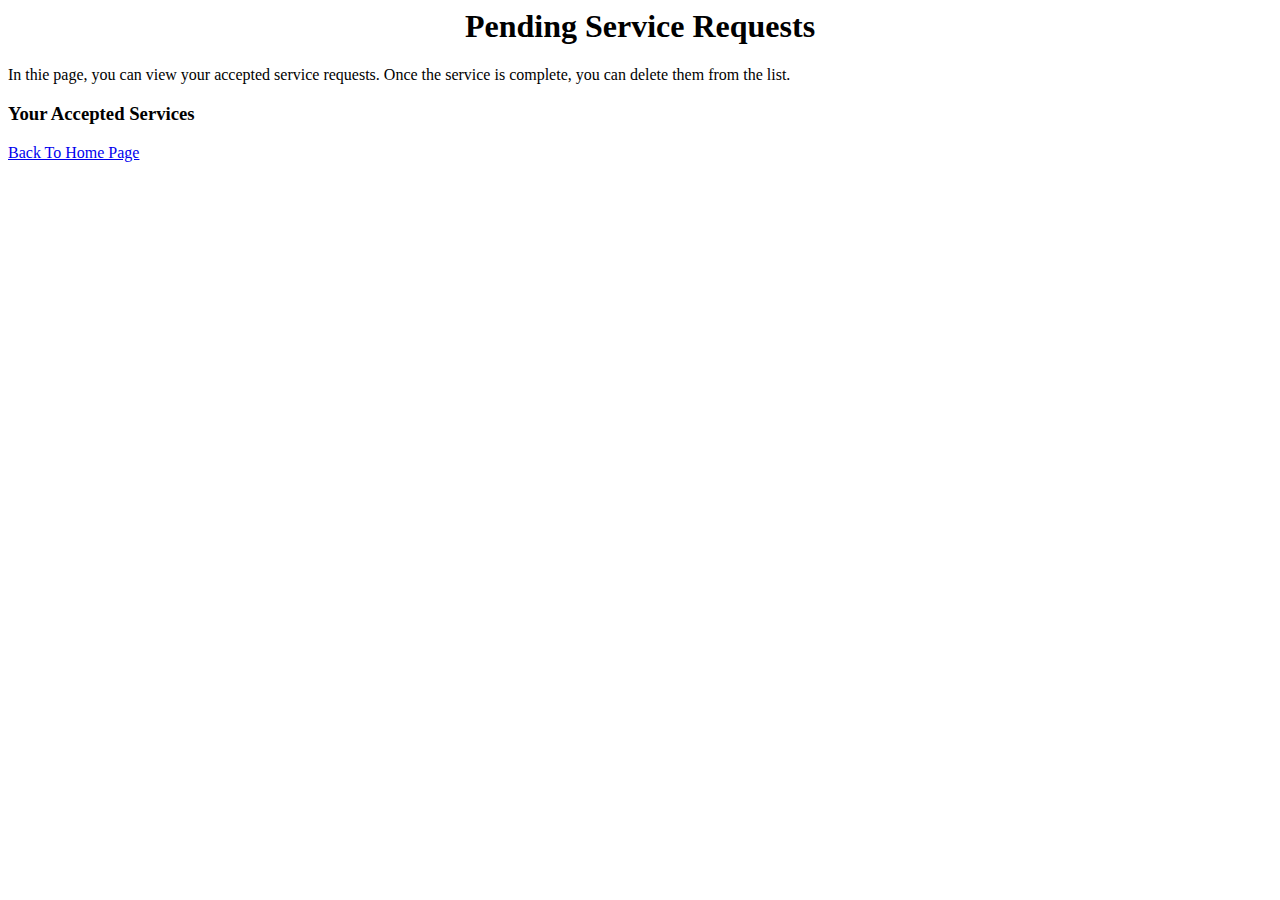
==== CompletedServiceRequest.html @ 3e2adf35 "Add files" ====
<html>

<body>

	<center><h1>Pending Service Requests</h1></center>

	<p>In thie page, you can view your accepted service requests. Once the service is complete, you can delete them from the list.</p>

	<!--Read from File-->
	<h3>Your Accepted Services</h3>


	<a href="HelpingHandMainPage.html">Back To Home Page</a>

</body>

</html>
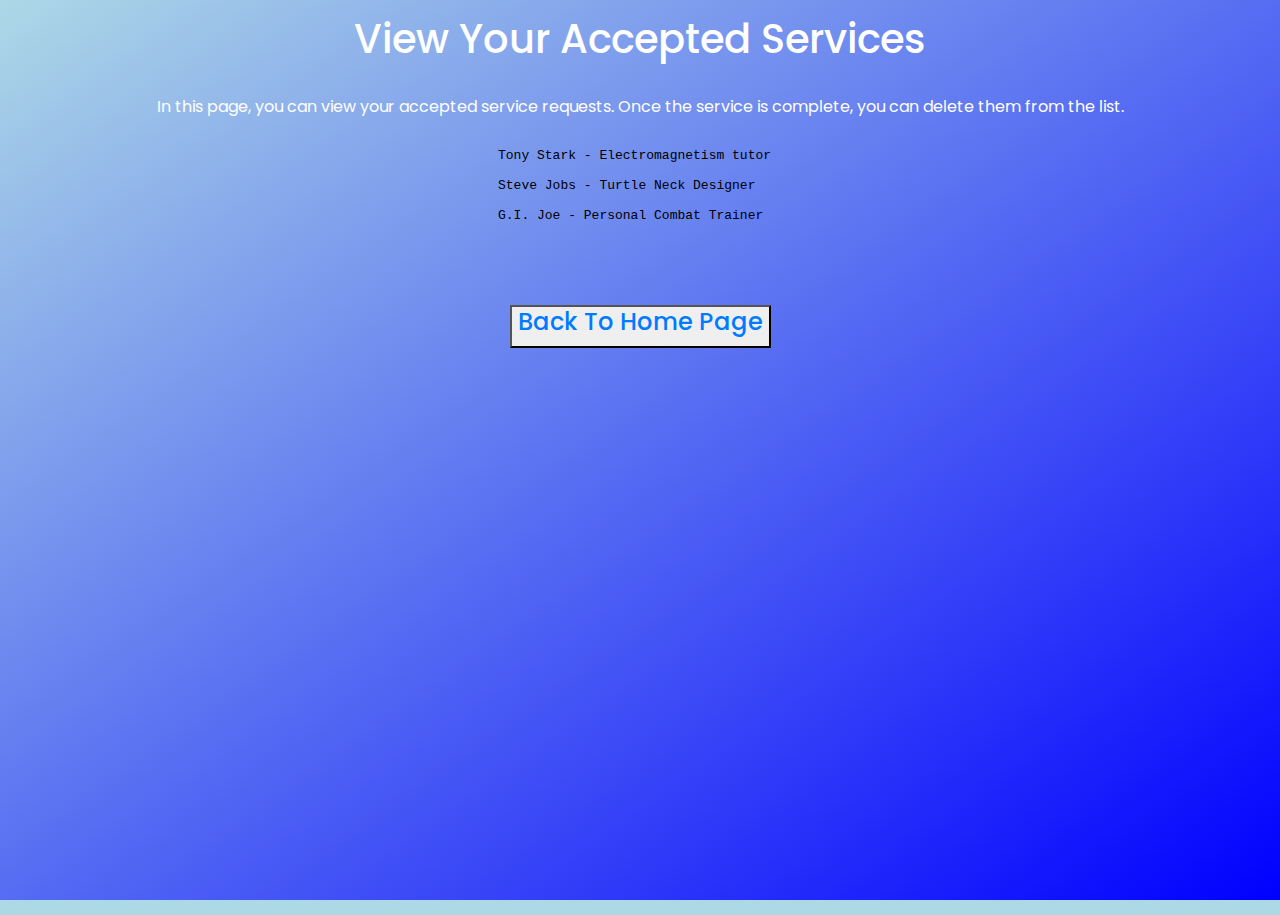
==== commit 4d7439ec: "Daryl's changes" ====
--- a/CompletedServiceRequest.html
+++ b/CompletedServiceRequest.html
@@ -1,16 +1,67 @@
 <html>
+<head>
+	<link rel="stylesheet" href="https://stackpath.bootstrapcdn.com/bootstrap/4.3.1/css/bootstrap.min.css" integrity="sha384-ggOyR0iXCbMQv3Xipma34MD+dH/1fQ784/j6cY/iJTQUOhcWr7x9JvoRxT2MZw1T" crossorigin="anonymous">
+	<link href="https://fonts.googleapis.com/css?family=Poppins&display=swap" rel="stylesheet">
 
-<body>
+</head>
+<style>
 
-	<center><h1>Pending Service Requests</h1></center>
+header h1 {
+	color: white;
+	margin-top: 15px;
+}
 
-	<p>In thie page, you can view your accepted service requests. Once the service is complete, you can delete them from the list.</p>
+h3, p {
+	color: white;
+}
+
+body {
+	margin: auto;
+	width: 80%;
+    height: 100%;
+    background-repeat: no-repeat;
+    background-attachment: fixed;
+    font-family: 'Poppins', sans-serif;
+    text-align: center;
+}
+
+body button {
+	margin-top: 20px;
+}
+
+a {
+	text-decoration-color: none;
+	text-decoration: none;
+}
+a:hover {
+	text-decoration: none;
+
+}
+
+#grad{
+	background-color: lightblue;
+	background-image: linear-gradient(to bottom right, lightblue, blue);
+
+}
+h2{
+	color: white;
+}
+</style>
+
+<body id = "grad">
+
+	<header>
+	<h1>View Your Accepted Services</h1><br>
+	</header>
+
+	<p>In this page, you can view your accepted service requests. Once the service is complete, you can delete them from the list.</p>
 
 	<!--Read from File-->
-	<h3>Your Accepted Services</h3>
+
+	<embed src="AcceptedServices.txt"></embed><br>
 
 
-	<a href="HelpingHandMainPage.html">Back To Home Page</a>
+	<button><h4><a href="HelpingHandMainPage.html">Back To Home Page</a></h4></button>
 
 </body>
 
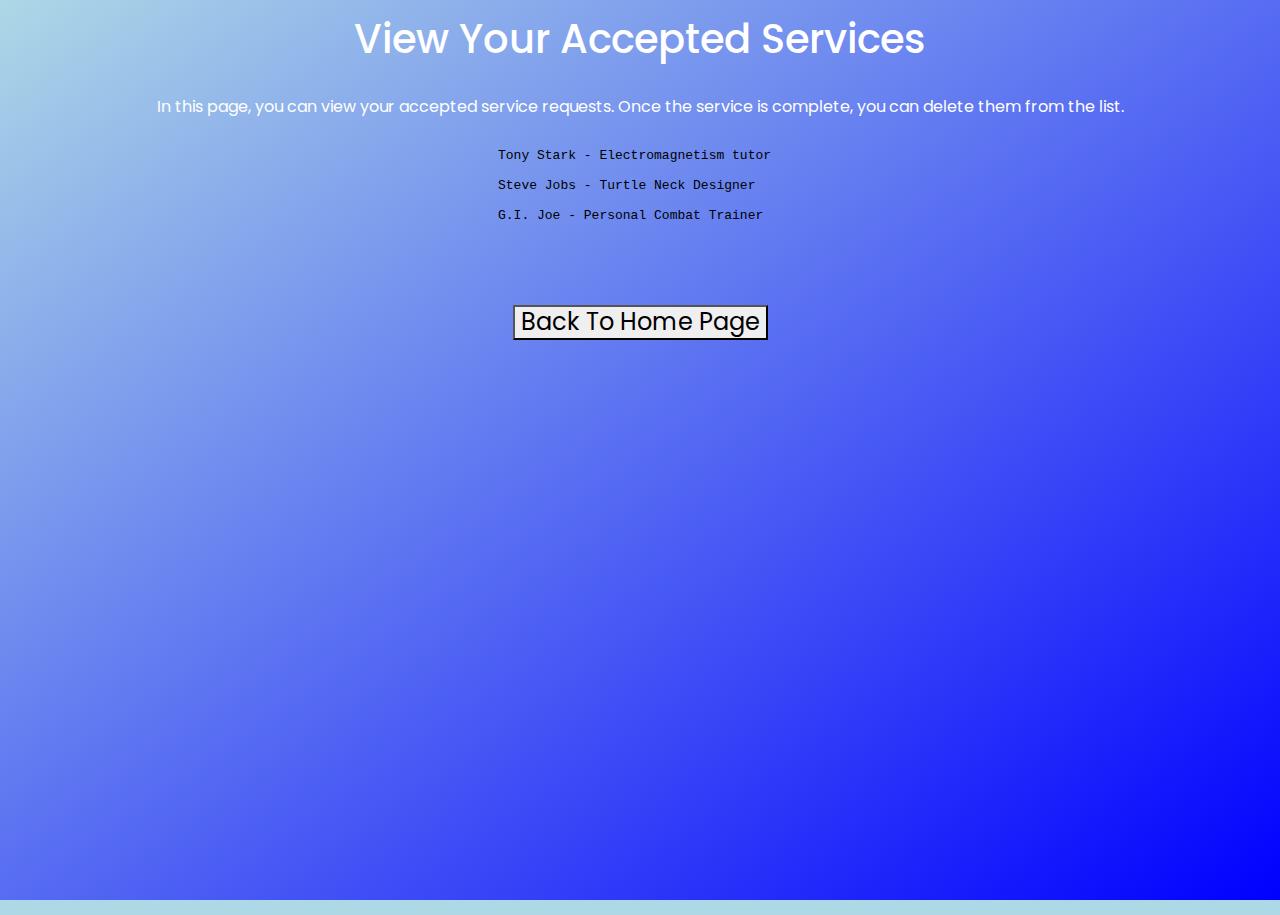
==== commit 9e49cbea: "Small changes and READ ME" ====
--- a/CompletedServiceRequest.html
+++ b/CompletedServiceRequest.html
@@ -61,7 +61,7 @@
 	<embed src="AcceptedServices.txt"></embed><br>
 
 
-	<button><h4><a href="HelpingHandMainPage.html">Back To Home Page</a></h4></button>
+	<h4><a href="helpingHandMainPage.html"><button>Back To Home Page</button></a></h4>
 
 </body>
 
